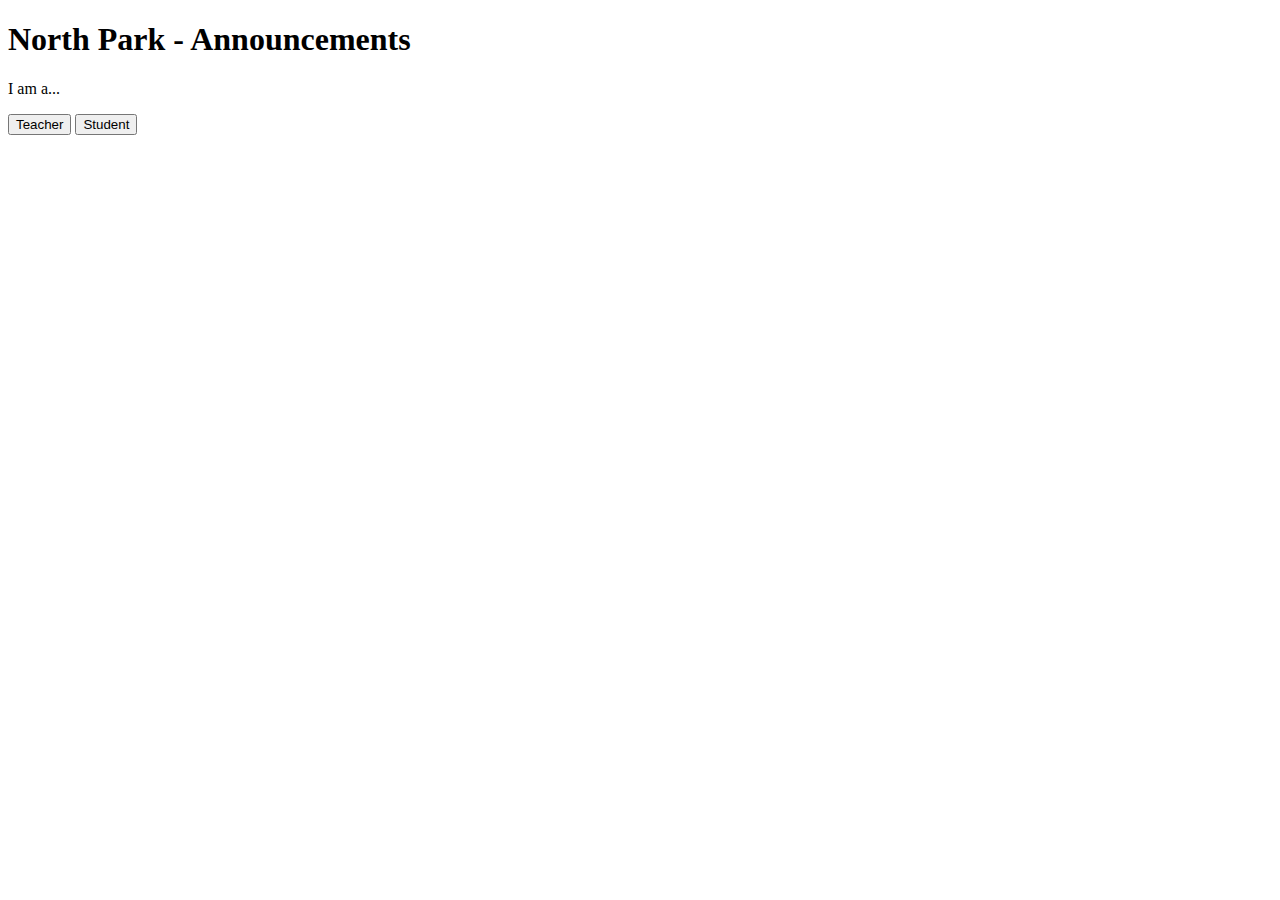
==== index.html @ ae2d0805 "Added to Repo" ====
<!DOCTYPE html>
<html lang="en">
<head>
    <meta charset="UTF-8">
    <title>NP Announcements</title>
    <link rel="stylesheet" href="https://fonts.googleapis.com/icon?family=Material+Icons">
    <script src="js/signIn.js"></script>
</head>
<body>
    <div class="title">
        <h1>North Park - Announcements</h1>
    </div>
    <div>
        <form>
            <p>I am a...</p>
            <label>
                <button type="button" onclick="teacherButton()">Teacher</button>
            </label>
            <div hidden id="login">
                <label>
                    <input id="access" placeholder="Teacher Access Code">
                    <button type="button" onclick="teacherSignUp()">Submit</button>
                </label>
            </div>
            <label>
                <button type="button" onclick="studentSignUp()">Student</button>
            </label>
        </form>
    </div>
</body>
</html>
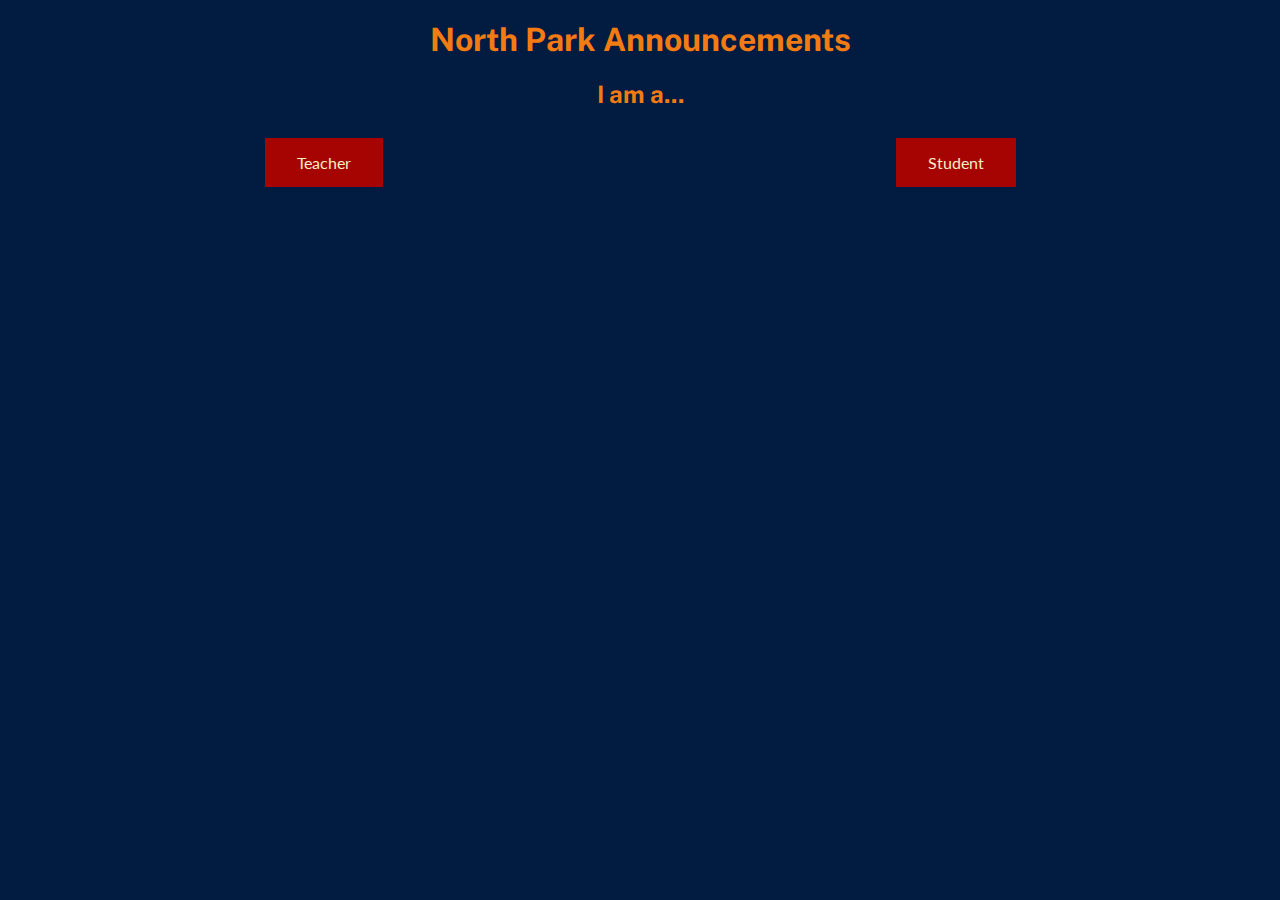
==== commit aaa6b274: "Finished CSS" ====
--- a/index.html
+++ b/index.html
@@ -1,30 +1,38 @@
+<!--Name: Ayush Vora-->
+<!--Course: ICS3U-->
+<!--Version: 1.0.0-->
+<!--Date: __ November, 2019-->
+
 <!DOCTYPE html>
 <html lang="en">
 <head>
     <meta charset="UTF-8">
     <title>NP Announcements</title>
-    <link rel="stylesheet" href="https://fonts.googleapis.com/icon?family=Material+Icons">
+    <link href="https://fonts.googleapis.com/css?family=Lato|Public+Sans&display=swap" rel="stylesheet">
     <script src="js/signIn.js"></script>
+    <link rel="shortcut icon" type="image/png" href="./assets/favicon.png">
+    <link rel="stylesheet" href="css/style.css">
 </head>
 <body>
-    <div class="title">
-        <h1>North Park - Announcements</h1>
-    </div>
-    <div>
+    <h1>North Park Announcements</h1>
+    <h2> I am a...</h2>
+    <div class="centered_buttons">
         <form>
-            <p>I am a...</p>
-            <label>
-                <button type="button" onclick="teacherButton()">Teacher</button>
-            </label>
-            <div hidden id="login">
-                <label>
-                    <input id="access" placeholder="Teacher Access Code">
-                    <button type="button" onclick="teacherSignUp()">Submit</button>
-                </label>
+            <div class="row">
+                <div class="column">
+                    <button type="button" onclick="teacherButton()">Teacher</button>
+                    <div hidden id="login">
+                        <br>
+                        <label for="access">Enter the Teacher Access Code:</label>
+                        <input id="access" placeholder="Access Code">
+                        <br>
+                        <button onclick="teacherSignUp()">Submit</button>
+                    </div>
+                </div>
+                <div class="column">
+                    <button type="button" onclick="studentSignUp()">Student</button>
+                </div>
             </div>
-            <label>
-                <button type="button" onclick="studentSignUp()">Student</button>
-            </label>
         </form>
     </div>
 </body>
--- a/css/style.css
+++ b/css/style.css
@@ -0,0 +1,113 @@
+/*Name: Ayush Vora*/
+/*Course: ICS3U*/
+/*Version: 1.0.0*/
+/*Date: __ November, 2019*/
+
+/* Color Theme Swatches in Hex */
+.Retro-Summer-2-1-hex { color: #011C40; }
+.Retro-Summer-2-2-hex { color: #175073; }
+.Retro-Summer-2-3-hex { color: #F2EFC4; }
+.Retro-Summer-2-4-hex { color: #F27B13; }
+.Retro-Summer-2-5-hex { color: #A60303; }
+
+body {
+    background-color: #011C40 ;
+}
+
+h1, h2 {
+    color: #F27B13;
+    text-align: center;
+    font-family: "Public Sans", Arial, sans-serif;
+}
+h3 {
+    color: #F2EFC4;
+    font-family: "Public Sans", Arial, sans-serif;
+}
+
+
+button {
+    background-color: #A60303;
+    border: none;
+    color: #F2EFC4;
+    padding: 15px 32px;
+    text-align: center;
+    text-decoration: none;
+    display: inline-block;
+    font-size: 16px;
+    font-family: "Lato", Arial, sans-serif;
+}
+
+form {
+    color: #F2EFC4;
+    font-family: "Lato", Arial, sans-serif;
+    font-size: 24px;
+}
+
+.centered_buttons {
+    text-align: center;
+}
+
+.dropdown {
+    padding-top: 5px;
+    padding-bottom: 5px;
+}
+
+.dropdown.student {
+    padding-top: 1%;
+    padding-bottom: 1%;
+}
+
+textarea {
+    width: 100%;
+    height: 100px;
+}
+
+.row {
+    display: flex;
+}
+
+.column {
+    padding: 10px;
+    flex: 50%;
+}
+
+#column1 {
+    flex: 30%;
+}
+
+#column2 {
+    flex: 70%;
+}
+
+
+
+th, td {
+    border-bottom: 1px solid #F2EFC4;
+    color: #F2EFC4;
+    font-family: "Lato", Arial, sans-serif;
+    padding: 10px;
+}
+
+th {
+    background-color: #175073;
+    text-align: center;
+}
+
+td {
+    color: #F2EFC4;
+}
+
+.tabs {
+    text-align: center;
+}
+
+.material-icons.md-48 {
+    color: #A60303;
+    font-size: 48px;
+    padding-left: 25px;
+    padding-right: 25px;
+}
+
+.material-icons.md-48.current {
+    color: #175073;
+}